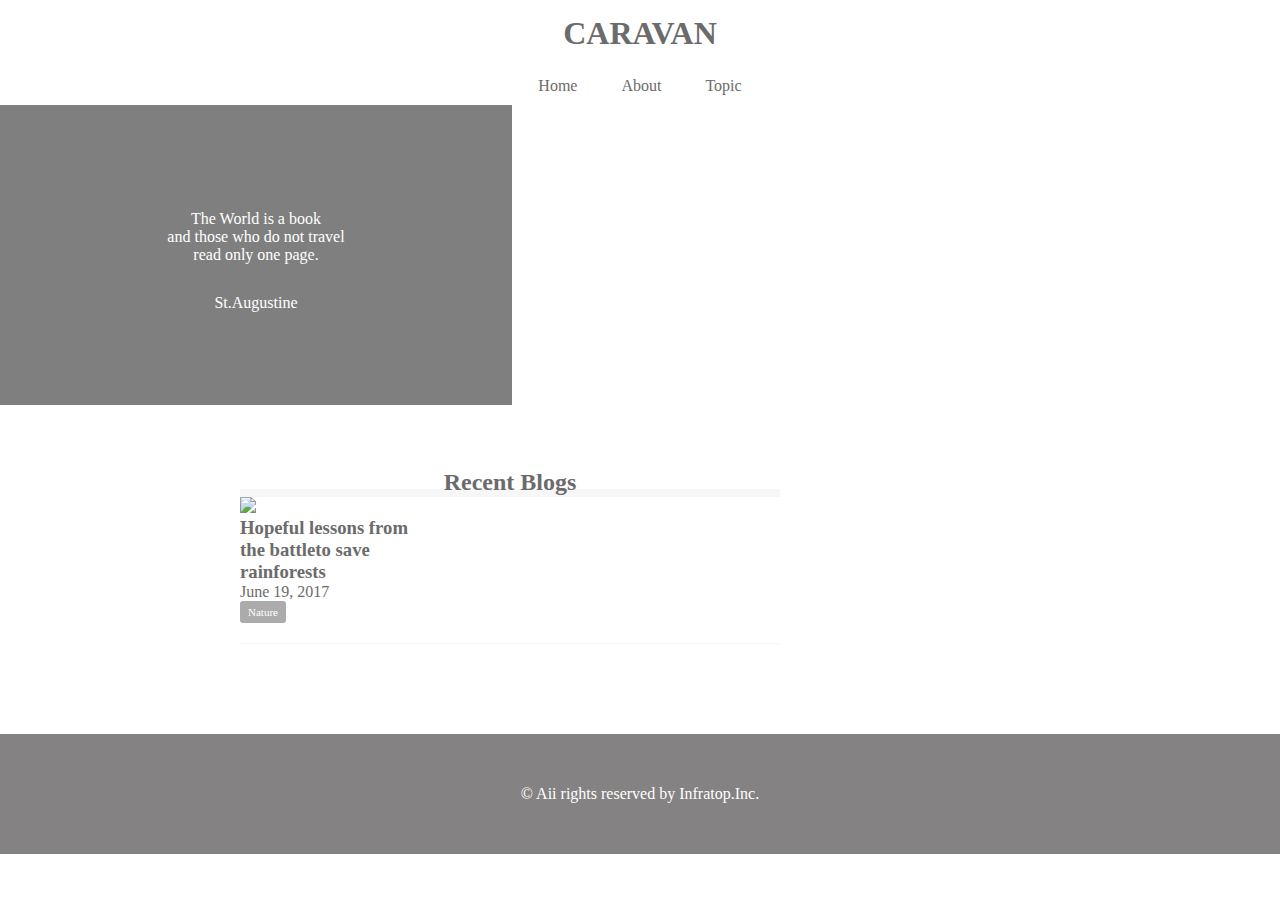
==== caravan/index.html @ 09f16fa7 "7章【メイン部分を作ろう】_途中経過" ====
<!DOCTYPE html>
<html lang="ja">

  <head>

    <meta charset="UTF-8" />
    <!-- cssファイルの読み込み-->
    <link rel="stylesheet" href="style.css" />
    <title>CARAVAN</title>

  </head>

  <body>

    <!-- header　-->
    <header>

      <h1 class="heading">
        <a href="index.html">
        CARAVAN
        </a>
      </h1>

    </header>

    <!-- navigation -->
    <nav>

      <ul class="nav-list">
        <li class="nav-list-item">
          <a href="index.html">Home</a></li>
        <li class="nav-list-item">About</li>
        <li class="nav-list-item">Topic</li>
      </ul>

    </nav>

    <!-- main-visual用のdiv-->
    <div class="main-visual">
      <div class="main-visual-content">

        <!-- pタグ(と文字)を追加-->
        <p class="main-visual-text">
          The World is a book<br />
          and those who do not travel<br />
          read only one page.
        </p>
        <p class="main-visual-name">
          St.Augustine
        </p>

      </div>
    </div>

    <!-- main用のdiv-->
    <main>
      <section class="blog">
        <h2 class="blog-heading">Recent Blogs</h2>
        <div class="blog-item">
          <img class="blog-image" src="img/forest.jpg">
          <section class="blog-text">
            <h3>
              <a href="single.html">
              Hopeful lessons from<br>
              the battleto save<br>
              rainforests
              </a>
            </h3>
            <p>June 19, 2017</p>
            <span class="category">Nature</span>
          </section>
        </div>
     </section>
      <div class="sideber"></div>
    </main>

    <!-- footer -->
    <footer>
      <p class="footer-text">© Aii rights reserved by Infratop.Inc.</p>
    </footer>

  </body>

</html>
---- caravan/style.css ----
* {
  margin: 0;
  padding: 0;
  box-sizing: border-box;
  color: #6c6b6b;
}

a {
  text-decoration: none;
}

header {
  width: 90%;
  padding: 15px 0;
  margin: 0 auto;
  text-align: center;
}

header .heading {
  font-size: 32px;
}

.nav-list {
  text-align: center;
  padding: 10px 0;
  margin: 0 auto;
}

.nav-list-item {
  list-style: none;
  display: inline-block;
  margin: 0 20px;
}

.main-visual {
  width: 100%;
  height: 300px;
  background-image: url(img/mv.jpg);
  background-size: cover; /* 縦横比を維持したまま背景領域を埋め尽くす */
  background-position: center;
}

.main-visual-content {
  width: 40%;
  height: 300px;
  background-color: rgba(0,0,0,0.5); /* 背景色を半透明の黒にする */
  text-align: center;
  padding-top: 105px;
}

.main-visual-text {
  color: #fff;
}

.main-visual-name {
  margin-top: 30px;
  color: #fff;
}

main {
  width: 800px;
  display: flex;
  justify-content: center;
  margin: 0 auto;
  padding: 70px 0;
}

.blog {
  width: 540px;
  margin-right: 30px;
}

.blog-heading {
  border-bottom: 8px solid #f7f7f7;
  text-align: center;
  line-height: 0.6;
}

.blog-item {
  padding-bottom: 20px;
  margin-bottom: 20px;
  border-bottom: 1px solid #f7f7f7;
}

.category {
  display: inline-block;
  padding: 5px 8px;
  background-color: #acabab;
  border-radius: 3px;
  color: #fff;
  font-size: 11px;
}

.sideber {
  width: 230px;
}

footer {
  width: 100%;
  height: 120px;
  text-align: center;
  line-height: 120px;
  background-color: #848282;
}

.footer-text {
  color: #fff;
}
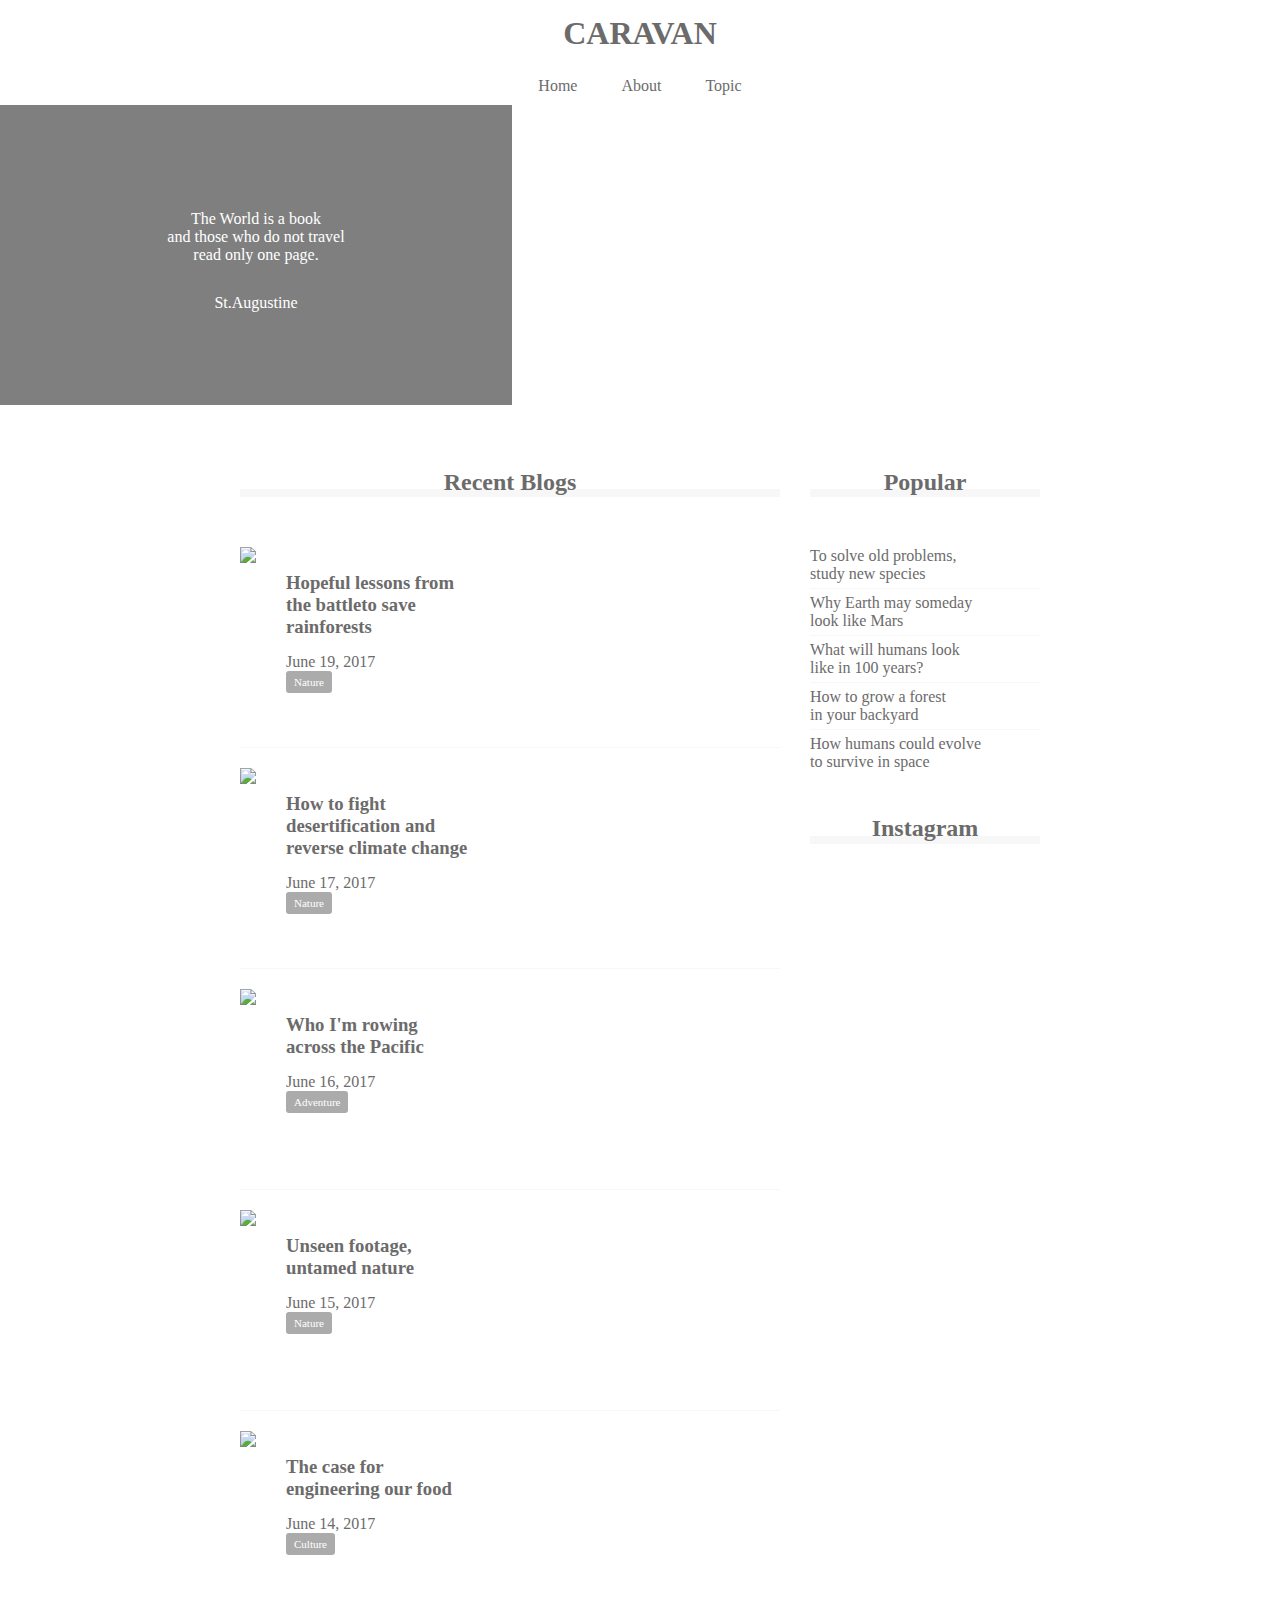
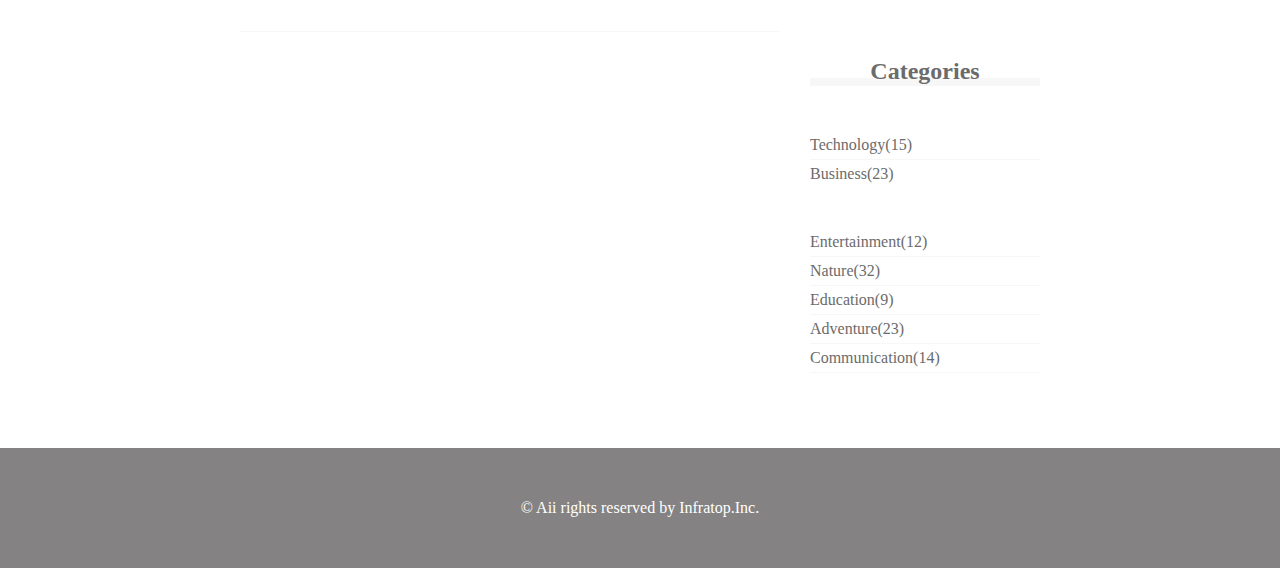
==== commit 0af03410: "8章【サイドバーを作ろう】_途中経過" ====
--- a/caravan/index.html
+++ b/caravan/index.html
@@ -56,22 +56,120 @@
     <main>
       <section class="blog">
         <h2 class="blog-heading">Recent Blogs</h2>
+
+      <div class="blog-box">
         <div class="blog-item">
           <img class="blog-image" src="img/forest.jpg">
           <section class="blog-text">
-            <h3>
+            <h3 class="blog-text-heading">
               <a href="single.html">
               Hopeful lessons from<br>
               the battleto save<br>
               rainforests
               </a>
             </h3>
-            <p>June 19, 2017</p>
+            <p class="blog-date">June 19, 2017</p>
             <span class="category">Nature</span>
           </section>
         </div>
+
+        <div class="blog-item">
+          <img class="blog-image" src="img/desert.jpg">
+          <section class="blog-text">
+            <h3 class="blog-text-heading">
+              <a href="single.html">
+              How to fight<br>
+              desertification and<br>
+              reverse climate change
+              </a>
+            </h3>
+            <p class="blog-date">June 17, 2017</p>
+            <span class="category">Nature</span>
+          </section>
+        </div>
+
+        <div class="blog-item">
+          <img class="blog-image" src="img/sunset.jpg">
+          <section class="blog-text">
+            <h3 class="blog-text-heading">
+              <a href="single.html">
+              Who I'm rowing<br>
+              across the Pacific
+              </a>
+            </h3>
+            <p class="blog-date">June 16, 2017</p>
+            <span class="category">Adventure</span>
+          </section>
+        </div>
+
+        <div class="blog-item">
+          <img class="blog-image" src="img/italy.jpg">
+          <section class="blog-text">
+            <h3 class="blog-text-heading">
+              <a href="single.html">
+             Unseen footage,<br>
+             untamed nature
+              </a>
+            </h3>
+            <p class="blog-date">June 15, 2017</p>
+            <span class="category">Nature</span>
+          </section>
+        </div>
+
+        <div class="blog-item">
+          <img class="blog-image" src="img/asia.jpg">
+          <section class="blog-text">
+            <h3 class="blog-text-heading">
+              <a href="single.html">
+              The case for<br>
+              engineering our food
+              </a>
+            </h3>
+            <p class="blog-date">June 14, 2017</p>
+            <span class="category">Culture</span>
+          </section>
+        </div>
+
+      </div>
      </section>
-      <div class="sideber"></div>
+      <div class="sideber">
+        <section class="popular">
+          <h2 class="popular-heading common-heading">Popular</h2>
+          <div class="sideber-contents">
+            <p class="popular-text">To solve old problems,<br>study new species</p>
+            <p class="popular-text">Why Earth may someday<br>look like Mars</p>
+            <p class="popular-text">What will humans look <br>like in 100 years?</p>
+            <p class="popular-text">How to grow a forest<br>in your backyard</p>
+            <p class="popular-text">How humans could evolve<br>to survive in space</p>
+          </div>
+        </section>
+
+        <section class="instagram">
+          <h2 class="instagram-heading common-heading">Instagram</h2>
+          <div class="sideber-contents">
+            <div class="instagram-box"></div>
+            <div class="instagram-box"></div>
+            <div class="instagram-box"></div>
+            <div class="instagram-box"></div>
+            <div class="instagram-box"></div>
+            <div class="instagram-box"></div>
+          </div>
+        </section>
+
+        <section class="categories">
+          <h2 class="categoriges-heading common-heading">Categories</h2>
+          <div class="sideber-contents">
+            <div class="categories-text">Technology(15)</div
+            <div class="categories-text">Business(23)</div>
+            <div class="categories-text">Entertainment(12)</div>
+            <div class="categories-text">Nature(32)</div>
+            <div class="categories-text">Education(9)</div>
+            <div class="categories-text">Adventure(23)</div>
+            <div class="categories-text">Communication(14)</div>
+          </div>
+        </section>
+        
+      </div>
     </main>
 
     <!-- footer -->
--- a/caravan/style.css
+++ b/caravan/style.css
@@ -76,10 +76,33 @@
   line-height: 0.6;
 }
 
+.blog-box {
+  padding-top: 50px;
+}
+
 .blog-item {
   padding-bottom: 20px;
   margin-bottom: 20px;
   border-bottom: 1px solid #f7f7f7;
+  display: flex;
+  justify-content: flex-start;
+}
+
+.blog-image {
+  height: 180px;
+}
+
+.blog-text {
+  padding: 25px 0 0 30px;
+}
+
+.blog-text-heading {
+  padding-bottom: 15px;
+}
+
+.blog-dete {
+  font-size: 12px;
+  display: inline-block;
 }
 
 .category {
@@ -95,6 +118,71 @@
   width: 230px;
 }
 
+.common-heading {
+  border-bottom: 8px solid #f7f7f7;
+  text-align: center;
+  line-height: 0.6;
+}
+
+.sideber-contents {
+  padding: 50px 0;
+}
+
+.popular-text,
+.categories-text {
+  padding-bottom: 5px;
+  border-bottom: 1px solid #f7f7f7;
+  margin-bottom: 5px;
+}
+
+.popular-text:last-child,
+.categoriges-text:last-child {
+  margin: 0;
+  padding: 0;
+  border-bottom: none;
+}
+
+.instagram sideber-contents{
+  display: flex;
+  flex-wrap: wrap;
+}
+
+.instagram-box {
+  width: 110px;
+  padding-top: 110px;
+  background-size: cover;
+  background-position: center;
+  margin-bottom: 10px;
+}
+
+.instagram-box:nth-child(odd) {
+  margin: 0 10px 10px 0;
+}
+
+.instagram-box:nth-child(1) {
+  background-image: url(img/airport.jpg);
+}
+
+.instagram-box:nth-child(2) {
+  background-image: url(img/japan.jpg);
+}
+
+.instagram-box:nth-child(3) {
+  background-image: url(img/snow.jpg);
+}
+
+.instagram-box:nth-child(4) {
+  background-image: url(img/japan2.jpg);
+}
+
+.instagram-box:nth-child(5) {
+  background-image: url(img/lake.jpg);
+}
+
+.instagram-box:nth-child(6) {
+  background-image: url(img/road.jpg);
+}
+
 footer {
   width: 100%;
   height: 120px;
